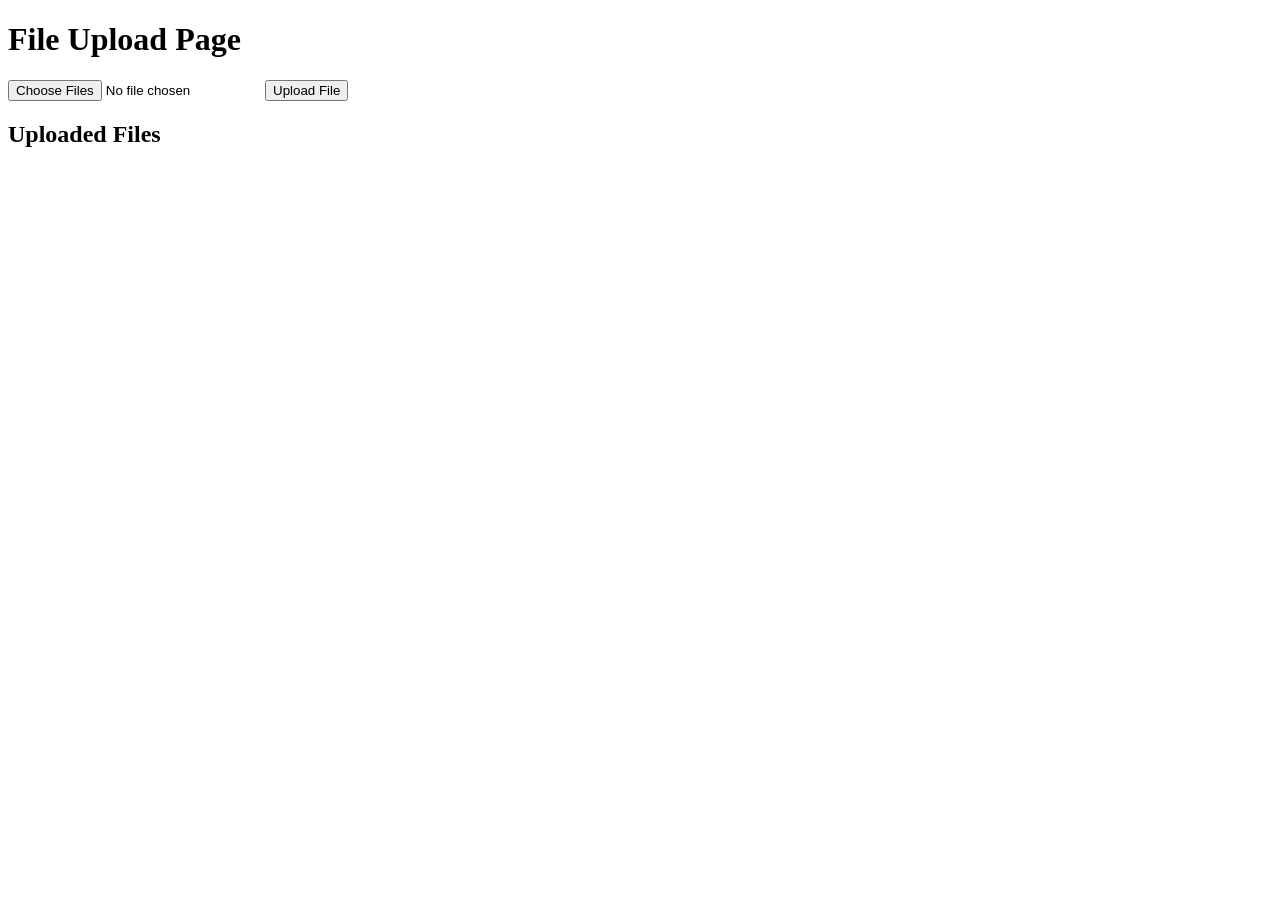
==== src/main/resources/templates/files.html @ 7ba575ff "add JPA dependency" ====
<!DOCTYPE html>
<html lang="en">
<head>
    <meta charset="UTF-8">
    <meta name="viewport" content="width=device-width, initial-scale=1.0">
    <title>File Upload Page</title>
    <script src="https://code.jquery.com/jquery-3.6.0.min.js"></script>
</head>
<body>

<h1>File Upload Page</h1>

<form id="fileUploadForm" enctype="multipart/form-data">
    <input type="file" name="file" id="fileInput" multiple>
    <input type="submit" value="Upload File">
</form>

<h2>Uploaded Files</h2>
<ul id="fileList"></ul>

<script>
    // Функция для загрузки файлов через AJAX
    $('#fileUploadForm').submit(function(event) {
        event.preventDefault();

        var formData = new FormData($(this)[0]);

        $.ajax({
            url: '/upload', // Путь к обработчику на сервере
            type: 'POST',
            data: formData,
            contentType: false,
            processData: false,
            success: function(response) {
                // Обработка успешного ответа
                alert('File uploaded successfully!');
                loadFiles(); // Обновляем список файлов после загрузки
            },
            error: function(xhr, status, error) {
                // Обработка ошибки
                alert('Error uploading file: ' + error);
            }
        });
    });

    // Функция для загрузки списка файлов через AJAX
    function loadFiles() {
        $.ajax({
            url: '/files', // Путь к обработчику на сервере
            type: 'GET',
            success: function(response) {
                // Обработка успешного ответа
                displayFiles(response);
            },
            error: function(xhr, status, error) {
                // Обработка ошибки
                alert('Error loading files: ' + error);
            }
        });
    }

    // Функция для отображения списка файлов
    function displayFiles(files) {
        $('#fileList').empty();
        $.each(files, function(index, file) {
            $('#fileList').append('<li><a href="/download/' + file.id + '">' + file.fileName + '</a></li>');
        });
    }

    // Вызываем функцию загрузки файлов при загрузке страницы
    $(document).ready(function() {
        loadFiles();
    });
</script>

</body>
</html>
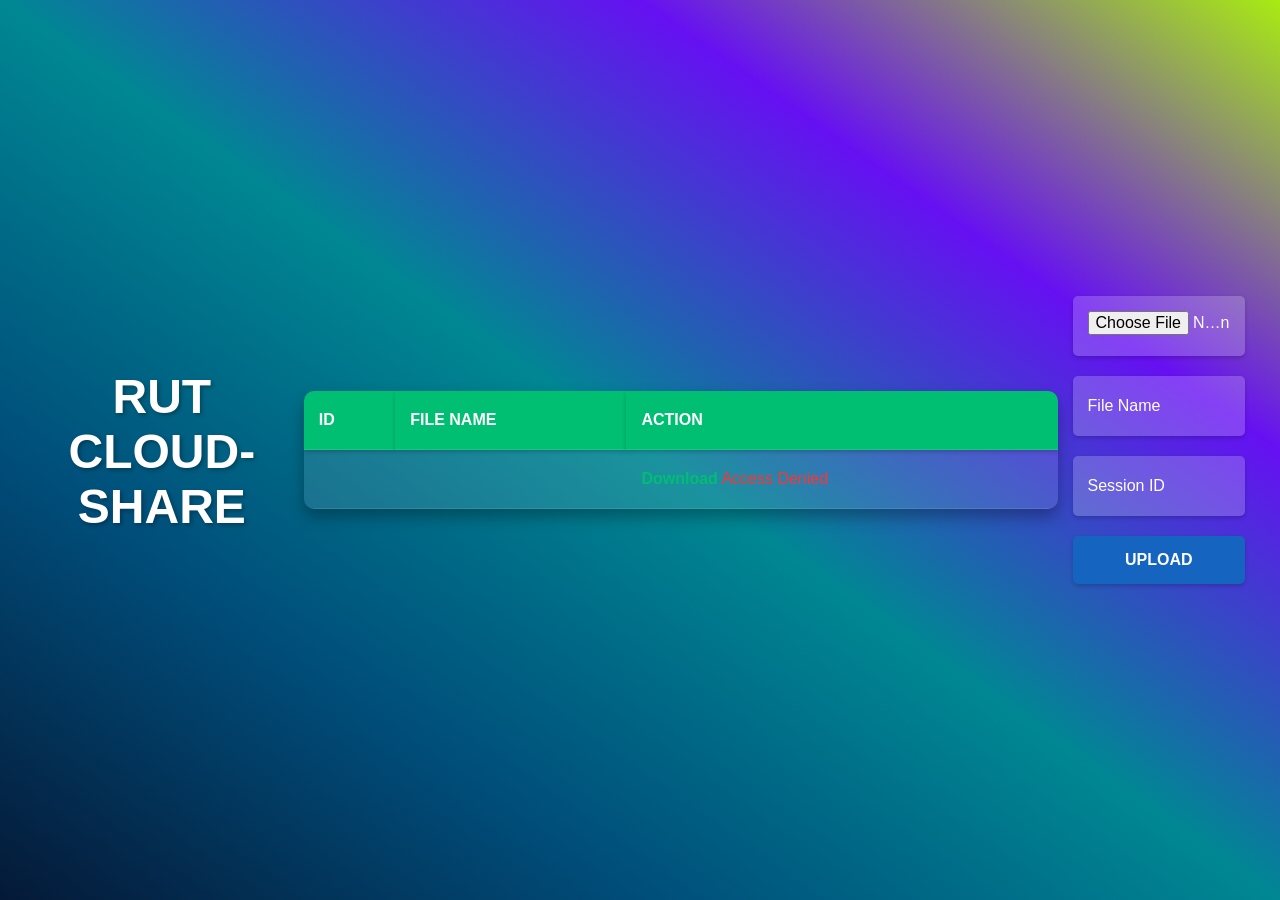
==== commit 94f59c54: "HTML(/index+/files)+dependency" ====
--- a/src/main/resources/templates/files.html
+++ b/src/main/resources/templates/files.html
@@ -1,77 +1,151 @@
 <!DOCTYPE html>
 <html lang="en">
 <head>
-    <meta charset="UTF-8">
-    <meta name="viewport" content="width=device-width, initial-scale=1.0">
-    <title>File Upload Page</title>
-    <script src="https://code.jquery.com/jquery-3.6.0.min.js"></script>
+  <meta charset="UTF-8">
+  <title>RUT CLOUD-SHARE</title>
+  <style>
+    body {
+      font-family: 'Arial', sans-serif;
+      background: linear-gradient(to right top, #051937, #004d7a, #008793, #6610f2, #a8eb12); /* Градиентный фон */
+      color: #ffffff; /* Белый текст */
+      margin: 0;
+      padding: 20px;
+      box-sizing: border-box;
+      display: flex;
+      justify-content: center;
+      align-items: center;
+      min-height: 100vh;
+      text-align: center;
+    }
+
+    h1 {
+      font-size: 48px;
+      margin-bottom: 30px;
+      text-shadow: 2px 2px 4px rgba(0, 0, 0, 0.3); /* Тень для заголовка */
+    }
+
+    table {
+      width: 100%;
+      max-width: 800px;
+      border-collapse: collapse;
+      margin: 30px auto;
+      background-color: rgba(255, 255, 255, 0.1); /* Прозрачный белый фон для таблицы */
+      border-radius: 10px;
+      overflow: hidden;
+      box-shadow: 0 8px 16px rgba(0, 0, 0, 0.3);
+    }
+
+    th, td {
+      padding: 20px 15px;
+      text-align: left;
+      border-bottom: 1px solid rgba(255, 255, 255, 0.1); /* Прозрачная линия под каждой строкой */
+    }
+
+    th {
+      background-color: #00bf72; /* Зеленый цвет фона заголовков столбцов */
+      color: #ffffff;
+      text-transform: uppercase;
+      font-weight: bold;
+      box-shadow: 0 2px 4px rgba(0, 0, 0, 0.2);
+    }
+
+    td a {
+      color: #00bf72; /* Зеленый цвет для ссылок */
+      text-decoration: none;
+      font-weight: bold;
+      transition: color 0.3s ease;
+    }
+
+    td a:hover {
+      color: #008793; /* Темнее зеленый цвет при наведении на ссылку */
+    }
+
+    input[type="text"], input[type="file"], button {
+      padding: 15px;
+      margin-bottom: 20px;
+      border: none;
+      border-radius: 5px;
+      width: calc(100% - 30px);
+      box-sizing: border-box;
+      background-color: rgba(255, 255, 255, 0.2); /* Прозрачный белый фон для полей ввода и кнопок */
+      color: #ffffff; /* Белый текст */
+      font-size: 16px;
+      transition: background-color 0.3s ease;
+      box-shadow: 0 2px 4px rgba(0, 0, 0, 0.2);
+    }
+
+    input[type="text"], input[type="file"] {
+      height: 60px;
+    }
+
+    button {
+      background-color: #1565c0; /* Голубой цвет для кнопки */
+      cursor: pointer;
+      font-weight: bold;
+      text-transform: uppercase;
+      box-shadow: 0 2px 4px rgba(0, 0, 0, 0.2);
+    }
+
+    button:hover {
+      background-color: #0d47a1; /* Темнее голубой цвет при наведении на кнопку */
+    }
+
+    button:focus {
+      outline: none; /* Убираем обводку при фокусе */
+    }
+
+    ::-webkit-input-placeholder {
+      color: #ffffff; /* Цвет placeholder для WebKit браузеров */
+    }
+
+    :-moz-placeholder {
+      color: #ffffff; /* Цвет placeholder для Firefox 18- */
+    }
+
+    ::-moz-placeholder {
+      color: #ffffff; /* Цвет placeholder для Firefox 19+ */
+    }
+
+    :-ms-input-placeholder {
+      color: #ffffff; /* Цвет placeholder для IE */
+    }
+  </style>
 </head>
 <body>
+<h1>RUT CLOUD-SHARE</h1>
 
-<h1>File Upload Page</h1>
+<table>
+  <thead>
+  <tr>
+    <th>ID</th>
+    <th>File Name</th>
+    <th>Action</th>
+  </tr>
+  </thead>
+  <tbody>
+  <tr th:each="file : ${files}">
+    <td th:text="${file.id}"></td>
+    <td th:text="${file.fileName}"></td>
+    <td>
+      <!-- Проверяем, имеет ли текущий сеанс доступ к файлу -->
+      <span th:if="${file.session.id eq session}" >
+                <a th:href="@{'/api/files/' + ${file.id}}" style="color: #00bf72;">Download</a>
+            </span>
+      <span th:unless="${file.session.id eq session}" style="color: #ff3333;">Access Denied</span>
+    </td>
+  </tr>
+  </tbody>
+</table>
 
-<form id="fileUploadForm" enctype="multipart/form-data">
-    <input type="file" name="file" id="fileInput" multiple>
-    <input type="submit" value="Upload File">
+<form method="post" action="/api/files/upload" enctype="multipart/form-data">
+  <input type="file" name="fileData" placeholder="Choose File" /> <!-- Поле для загрузки файла -->
+  <br>
+  <input type="text" name="fileName" placeholder="File Name" /> <!-- Название файла -->
+  <br>
+  <input type="text" name="session" placeholder="Session ID" /> <!-- Идентификатор сеанса -->
+  <br>
+  <button type="submit">Upload</button>
 </form>
-
-<h2>Uploaded Files</h2>
-<ul id="fileList"></ul>
-
-<script>
-    // Функция для загрузки файлов через AJAX
-    $('#fileUploadForm').submit(function(event) {
-        event.preventDefault();
-
-        var formData = new FormData($(this)[0]);
-
-        $.ajax({
-            url: '/upload', // Путь к обработчику на сервере
-            type: 'POST',
-            data: formData,
-            contentType: false,
-            processData: false,
-            success: function(response) {
-                // Обработка успешного ответа
-                alert('File uploaded successfully!');
-                loadFiles(); // Обновляем список файлов после загрузки
-            },
-            error: function(xhr, status, error) {
-                // Обработка ошибки
-                alert('Error uploading file: ' + error);
-            }
-        });
-    });
-
-    // Функция для загрузки списка файлов через AJAX
-    function loadFiles() {
-        $.ajax({
-            url: '/files', // Путь к обработчику на сервере
-            type: 'GET',
-            success: function(response) {
-                // Обработка успешного ответа
-                displayFiles(response);
-            },
-            error: function(xhr, status, error) {
-                // Обработка ошибки
-                alert('Error loading files: ' + error);
-            }
-        });
-    }
-
-    // Функция для отображения списка файлов
-    function displayFiles(files) {
-        $('#fileList').empty();
-        $.each(files, function(index, file) {
-            $('#fileList').append('<li><a href="/download/' + file.id + '">' + file.fileName + '</a></li>');
-        });
-    }
-
-    // Вызываем функцию загрузки файлов при загрузке страницы
-    $(document).ready(function() {
-        loadFiles();
-    });
-</script>
 
 </body>
 </html>
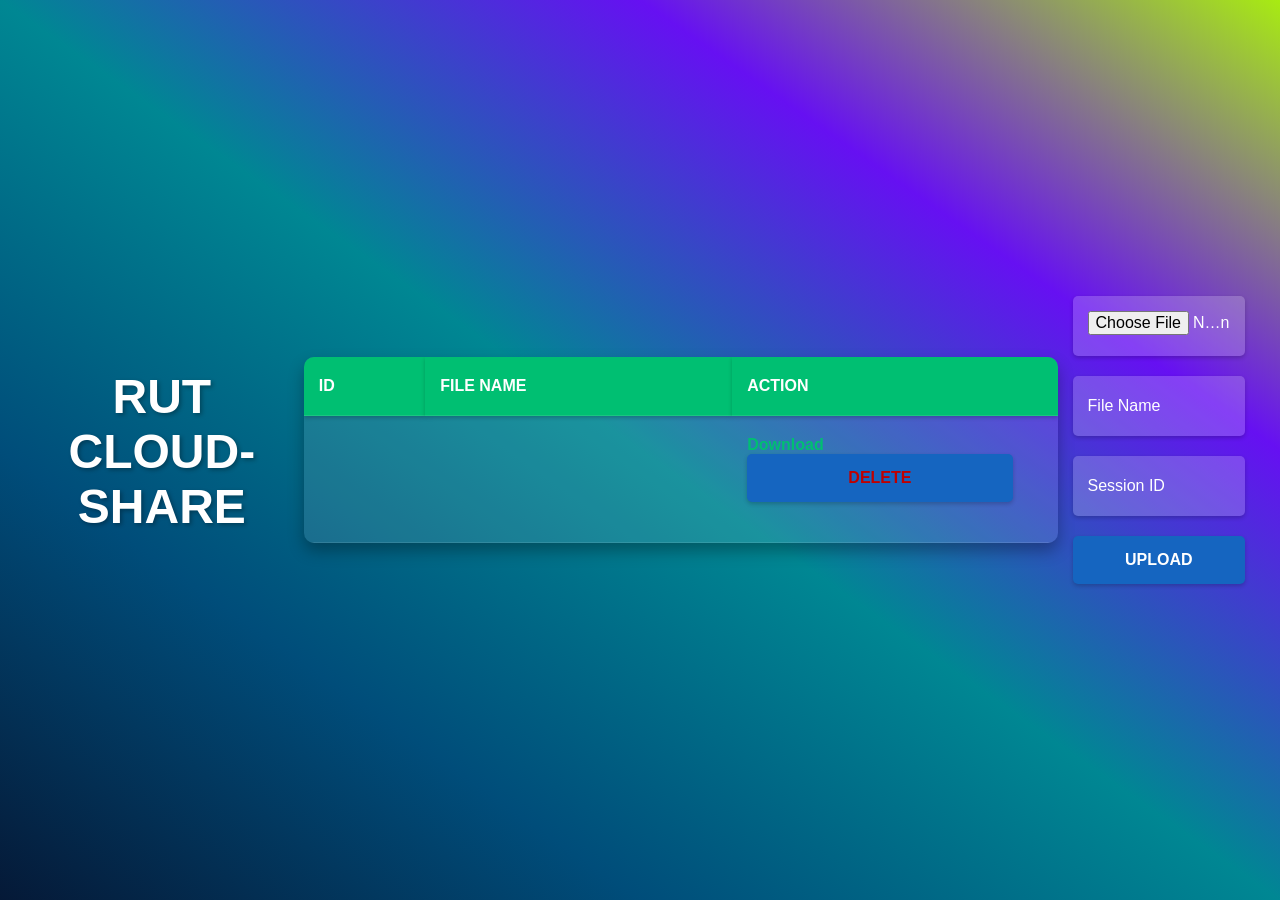
==== commit 639c61fa: "fix issue with sessions and file uploading" ====
--- a/src/main/resources/templates/files.html
+++ b/src/main/resources/templates/files.html
@@ -1,5 +1,5 @@
 <!DOCTYPE html>
-<html lang="en">
+<html lang="en" xmlns:th="http://www.w3.org/1999/xhtml">
 <head>
   <meta charset="UTF-8">
   <title>RUT CLOUD-SHARE</title>
@@ -128,10 +128,17 @@
     <td th:text="${file.fileName}"></td>
     <td>
       <!-- Проверяем, имеет ли текущий сеанс доступ к файлу -->
-      <span th:if="${file.session.id eq session}" >
-                <a th:href="@{'/api/files/' + ${file.id}}" style="color: #00bf72;">Download</a>
+      <span >
+                <a th:href="@{'/api/files/' + ${file.id}} + '?session=' + ${session_number}" style="color: #00bf72;">Download</a>
             </span>
-      <span th:unless="${file.session.id eq session}" style="color: #ff3333;">Access Denied</span>
+
+    <br>
+     <!-- New column for delete button -->
+      <span style="margin-all = 10px">
+      <form method="post" th:action="@{'/api/files/delete/' + ${file.id}}">
+        <button type="submit" style="color: #bf0000;">Delete</button>
+      </form>
+        </span>
     </td>
   </tr>
   </tbody>
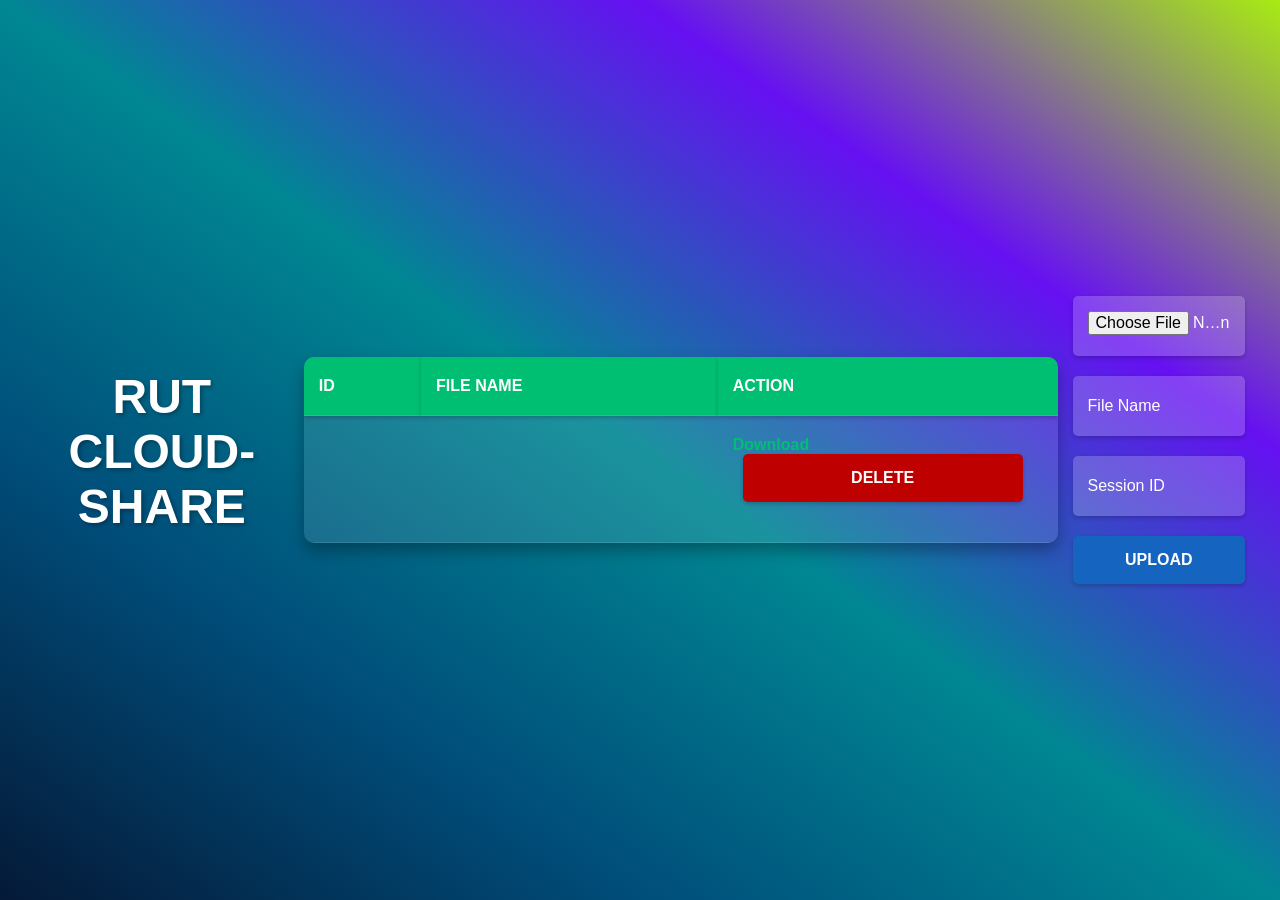
==== commit eedd58dc: "HTML(/get)" ====
--- a/src/main/resources/templates/files.html
+++ b/src/main/resources/templates/files.html
@@ -50,10 +50,17 @@
     }
 
     td a {
-      color: #00bf72; /* Зеленый цвет для ссылок */
       text-decoration: none;
       font-weight: bold;
       transition: color 0.3s ease;
+    }
+
+    td a.download-link {
+      color: #00bf72; /* Зеленый цвет для ссылки "Download" */
+    }
+
+    td a.delete-link {
+      color: #bf0000; /* Красный цвет для ссылки "Delete" */
     }
 
     td a:hover {
@@ -94,6 +101,30 @@
       outline: none; /* Убираем обводку при фокусе */
     }
 
+    /* Стили для кнопки Delete */
+    .delete-button {
+      padding: 15px;
+      margin-left: 10px; /* Отступ слева от кнопки */
+      border: none;
+      border-radius: 5px;
+      background-color: #bf0000; /* Красный цвет для кнопки "Delete" */
+      color: #ffffff; /* Белый текст */
+      font-size: 16px;
+      font-weight: bold;
+      text-transform: uppercase;
+      cursor: pointer;
+      transition: background-color 0.3s ease, transform 0.2s ease;
+    }
+
+    .delete-button:hover {
+      background-color: #990000; /* Темнее красный цвет при наведении на кнопку */
+      transform: translateY(-2px); /* Эффект поднятия при наведении */
+    }
+
+    .delete-button:focus {
+      outline: none; /* Убираем обводку при фокусе */
+    }
+
     ::-webkit-input-placeholder {
       color: #ffffff; /* Цвет placeholder для WebKit браузеров */
     }
@@ -128,17 +159,14 @@
     <td th:text="${file.fileName}"></td>
     <td>
       <!-- Проверяем, имеет ли текущий сеанс доступ к файлу -->
-      <span >
-                <a th:href="@{'/api/files/' + ${file.id}} + '?session=' + ${session_number}" style="color: #00bf72;">Download</a>
-            </span>
+      <span>
+        <a th:href="@{'/api/files/' + ${file.id}} + '?session=' + ${session_number}" class="download-link">Download</a>
+      </span>
 
-    <br>
-     <!-- New column for delete button -->
-      <span style="margin-all = 10px">
+      <!-- Кнопка Delete -->
       <form method="post" th:action="@{'/api/files/delete/' + ${file.id}}">
-        <button type="submit" style="color: #bf0000;">Delete</button>
+        <button type="submit" class="delete-button">Delete</button>
       </form>
-        </span>
     </td>
   </tr>
   </tbody>
@@ -155,4 +183,4 @@
 </form>
 
 </body>
-</html>
+</html>
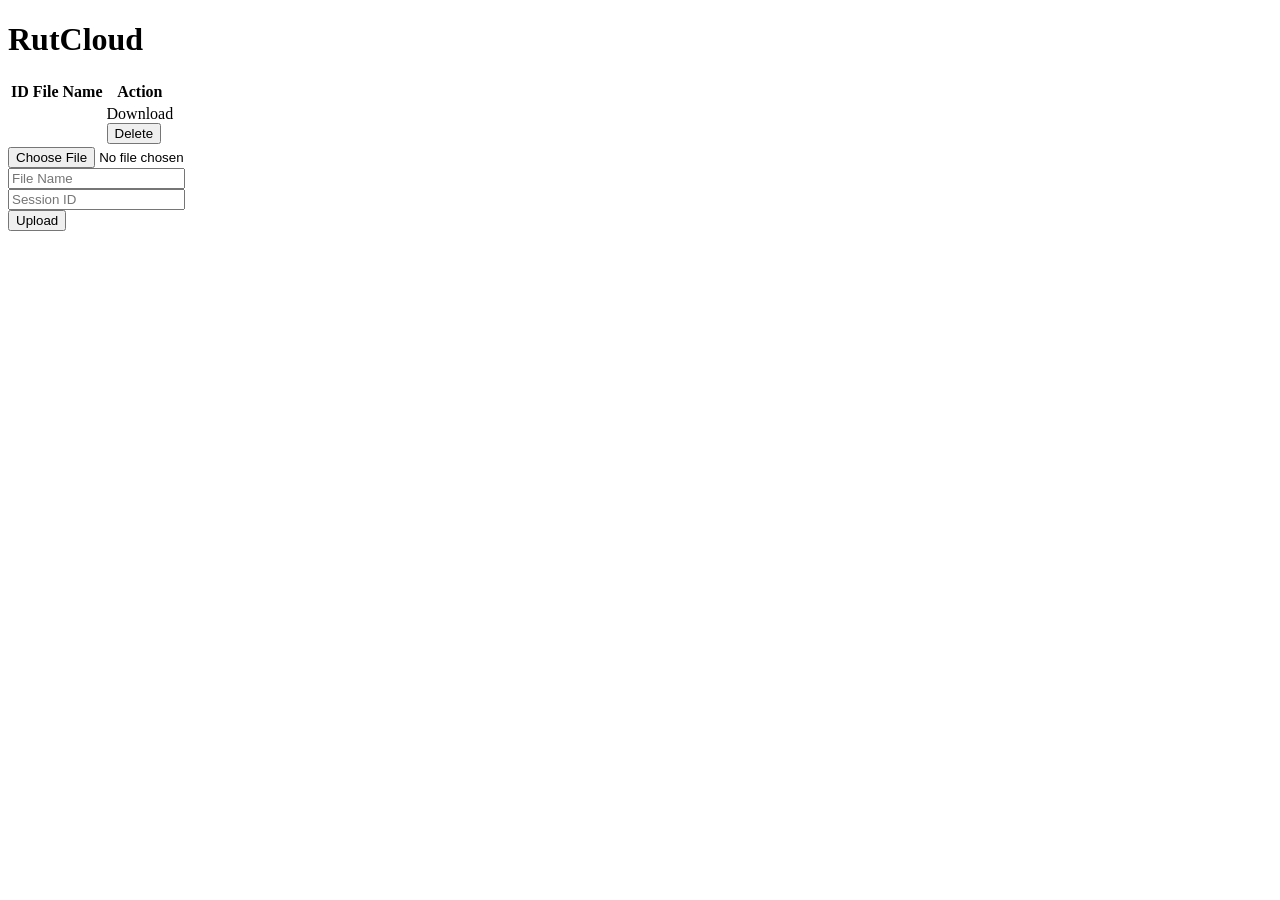
==== commit 24885e1a: "update index.html, add index.css & index.js" ====
--- a/src/main/resources/templates/files.html
+++ b/src/main/resources/templates/files.html
@@ -1,149 +1,15 @@
 <!DOCTYPE html>
-<html lang="en" xmlns:th="http://www.w3.org/1999/xhtml">
+<html lang="ru" xmlns:th="http://www.w3.org/1999/xhtml">
+
 <head>
   <meta charset="UTF-8">
-  <title>RUT CLOUD-SHARE</title>
-  <style>
-    body {
-      font-family: 'Arial', sans-serif;
-      background: linear-gradient(to right top, #051937, #004d7a, #008793, #6610f2, #a8eb12); /* Градиентный фон */
-      color: #ffffff; /* Белый текст */
-      margin: 0;
-      padding: 20px;
-      box-sizing: border-box;
-      display: flex;
-      justify-content: center;
-      align-items: center;
-      min-height: 100vh;
-      text-align: center;
-    }
+  <meta name="viewport" content="width=device-width, initial-scale=1.0">
+  <link rel="stylesheet" href="/css/files.css">
+  <title>RutCloud | Файлы</title>
+</head>
 
-    h1 {
-      font-size: 48px;
-      margin-bottom: 30px;
-      text-shadow: 2px 2px 4px rgba(0, 0, 0, 0.3); /* Тень для заголовка */
-    }
-
-    table {
-      width: 100%;
-      max-width: 800px;
-      border-collapse: collapse;
-      margin: 30px auto;
-      background-color: rgba(255, 255, 255, 0.1); /* Прозрачный белый фон для таблицы */
-      border-radius: 10px;
-      overflow: hidden;
-      box-shadow: 0 8px 16px rgba(0, 0, 0, 0.3);
-    }
-
-    th, td {
-      padding: 20px 15px;
-      text-align: left;
-      border-bottom: 1px solid rgba(255, 255, 255, 0.1); /* Прозрачная линия под каждой строкой */
-    }
-
-    th {
-      background-color: #00bf72; /* Зеленый цвет фона заголовков столбцов */
-      color: #ffffff;
-      text-transform: uppercase;
-      font-weight: bold;
-      box-shadow: 0 2px 4px rgba(0, 0, 0, 0.2);
-    }
-
-    td a {
-      text-decoration: none;
-      font-weight: bold;
-      transition: color 0.3s ease;
-    }
-
-    td a.download-link {
-      color: #00bf72; /* Зеленый цвет для ссылки "Download" */
-    }
-
-    td a.delete-link {
-      color: #bf0000; /* Красный цвет для ссылки "Delete" */
-    }
-
-    td a:hover {
-      color: #008793; /* Темнее зеленый цвет при наведении на ссылку */
-    }
-
-    input[type="text"], input[type="file"], button {
-      padding: 15px;
-      margin-bottom: 20px;
-      border: none;
-      border-radius: 5px;
-      width: calc(100% - 30px);
-      box-sizing: border-box;
-      background-color: rgba(255, 255, 255, 0.2); /* Прозрачный белый фон для полей ввода и кнопок */
-      color: #ffffff; /* Белый текст */
-      font-size: 16px;
-      transition: background-color 0.3s ease;
-      box-shadow: 0 2px 4px rgba(0, 0, 0, 0.2);
-    }
-
-    input[type="text"], input[type="file"] {
-      height: 60px;
-    }
-
-    button {
-      background-color: #1565c0; /* Голубой цвет для кнопки */
-      cursor: pointer;
-      font-weight: bold;
-      text-transform: uppercase;
-      box-shadow: 0 2px 4px rgba(0, 0, 0, 0.2);
-    }
-
-    button:hover {
-      background-color: #0d47a1; /* Темнее голубой цвет при наведении на кнопку */
-    }
-
-    button:focus {
-      outline: none; /* Убираем обводку при фокусе */
-    }
-
-    /* Стили для кнопки Delete */
-    .delete-button {
-      padding: 15px;
-      margin-left: 10px; /* Отступ слева от кнопки */
-      border: none;
-      border-radius: 5px;
-      background-color: #bf0000; /* Красный цвет для кнопки "Delete" */
-      color: #ffffff; /* Белый текст */
-      font-size: 16px;
-      font-weight: bold;
-      text-transform: uppercase;
-      cursor: pointer;
-      transition: background-color 0.3s ease, transform 0.2s ease;
-    }
-
-    .delete-button:hover {
-      background-color: #990000; /* Темнее красный цвет при наведении на кнопку */
-      transform: translateY(-2px); /* Эффект поднятия при наведении */
-    }
-
-    .delete-button:focus {
-      outline: none; /* Убираем обводку при фокусе */
-    }
-
-    ::-webkit-input-placeholder {
-      color: #ffffff; /* Цвет placeholder для WebKit браузеров */
-    }
-
-    :-moz-placeholder {
-      color: #ffffff; /* Цвет placeholder для Firefox 18- */
-    }
-
-    ::-moz-placeholder {
-      color: #ffffff; /* Цвет placeholder для Firefox 19+ */
-    }
-
-    :-ms-input-placeholder {
-      color: #ffffff; /* Цвет placeholder для IE */
-    }
-  </style>
-</head>
 <body>
-<h1>RUT CLOUD-SHARE</h1>
+<h1>RutCloud</h1>
 
 <table>
   <thead>
@@ -153,6 +19,7 @@
     <th>Action</th>
   </tr>
   </thead>
+
   <tbody>
   <tr th:each="file : ${files}">
     <td th:text="${file.id}"></td>
@@ -162,7 +29,6 @@
       <span>
         <a th:href="@{'/api/files/' + ${file.id}} + '?session=' + ${session_number}" class="download-link">Download</a>
       </span>
-
       <!-- Кнопка Delete -->
       <form method="post" th:action="@{'/api/files/delete/' + ${file.id}}">
         <button type="submit" class="delete-button">Delete</button>
@@ -181,6 +47,6 @@
   <br>
   <button type="submit">Upload</button>
 </form>
+</body>
 
-</body>
 </html>
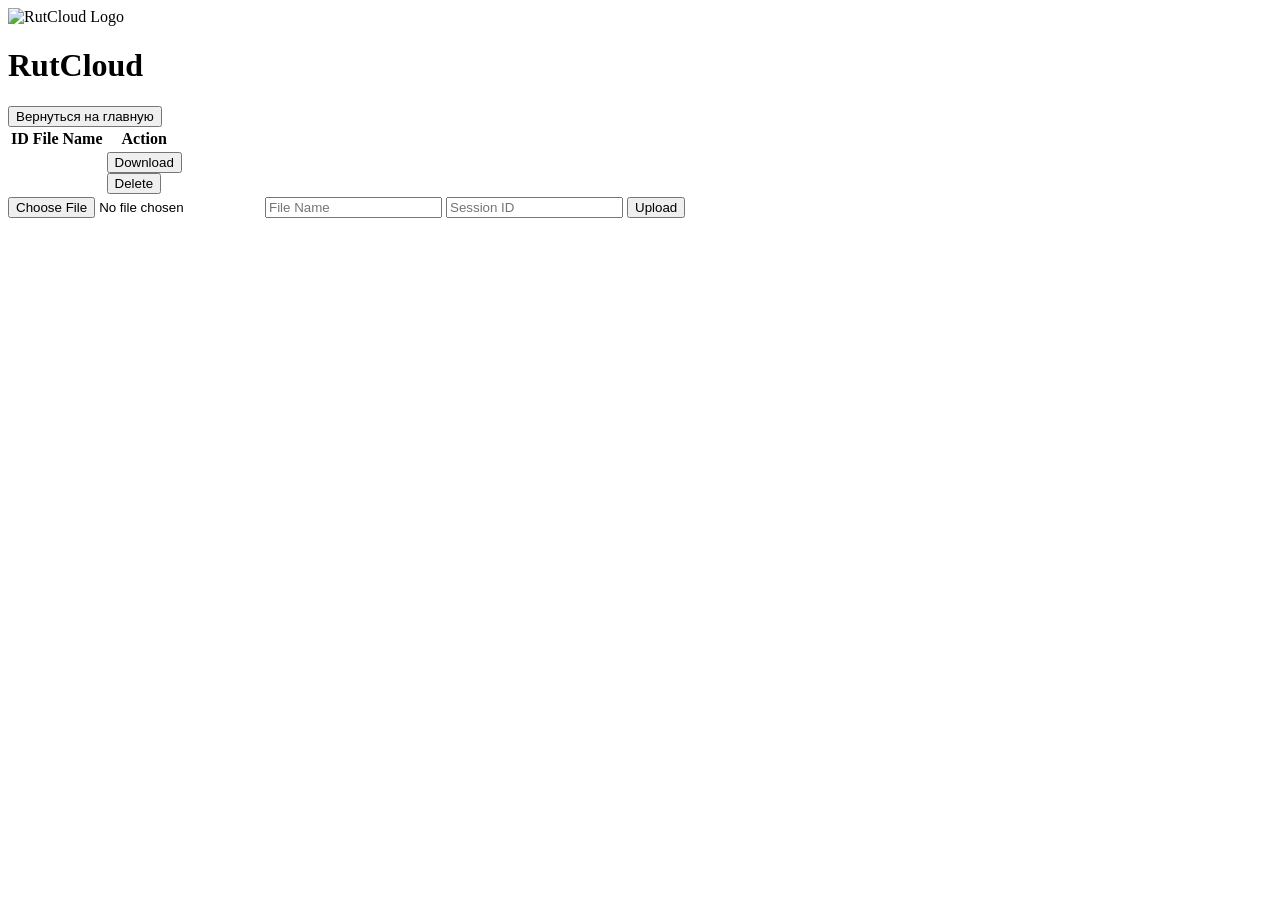
==== commit 41f19692: "update all htmls" ====
--- a/src/main/resources/templates/files.html
+++ b/src/main/resources/templates/files.html
@@ -4,49 +4,69 @@
 <head>
   <meta charset="UTF-8">
   <meta name="viewport" content="width=device-width, initial-scale=1.0">
+  <title>RutCloud | Файлы</title>
+
+  <link rel="stylesheet" href="/css/fragments/body.css">
+  <link rel="stylesheet" href="/css/fragments/header.css">
+  <link rel="stylesheet" href="/css/fragments/main.css">
+  <!----->
   <link rel="stylesheet" href="/css/files.css">
-  <title>RutCloud | Файлы</title>
+
+  <script src="/js/return.js"></script>
+  <!----->
+  <script src=""></script>
 </head>
 
 <body>
-<h1>RutCloud</h1>
+<header>
+  <div class="logo">
+    <img src="https://uprostim.com/wp-content/uploads/2021/04/image023-6.png" alt="RutCloud Logo">
+    <h1>RutCloud</h1>
+  </div>
+  <div class="return">
+    <button id="return" onclick="returnToMain()">Вернуться на главную</button>
+  </div>
+</header>
 
-<table>
-  <thead>
-  <tr>
-    <th>ID</th>
-    <th>File Name</th>
-    <th>Action</th>
-  </tr>
-  </thead>
+<main>
+  <div class="table">
+    <table>
+      <thead>
+      <tr>
+        <th>ID</th>
+        <th>File Name</th>
+        <th>Action</th>
+      </tr>
+      </thead>
 
-  <tbody>
-  <tr th:each="file : ${files}">
-    <td th:text="${file.id}"></td>
-    <td th:text="${file.fileName}"></td>
-    <td>
-      <!-- Проверяем, имеет ли текущий сеанс доступ к файлу -->
-      <span>
-        <a th:href="@{'/api/files/' + ${file.id}} + '?session=' + ${session_number}" class="download-link">Download</a>
-      </span>
-      <!-- Кнопка Delete -->
-      <form method="post" th:action="@{'/api/files/delete/' + ${file.id}}">
-        <button type="submit" class="delete-button">Delete</button>
-      </form>
-    </td>
-  </tr>
-  </tbody>
-</table>
+      <tbody>
+      <tr th:each="file : ${files}">
+        <td th:text="${file.id}"></td>
+        <td th:text="${file.fileName}"></td>
+        <td>
+          <div class="action-buttons">
+            <form method="get" th:action="@{'/api/files/' + ${file.id}} + '?session=' + ${session_number}">
+              <button type="submit" id="download">Download</button>
+            </form>
+            <form method="post" th:action="@{'/api/files/delete/' + ${file.id}}">
+              <button type="submit" id="delete">Delete</button>
+            </form>
+          </div>
+        </td>
+      </tr>
+      </tbody>
+    </table>
+  </div>
 
-<form method="post" action="/api/files/upload" enctype="multipart/form-data">
-  <input type="file" name="fileData" placeholder="Choose File" /> <!-- Поле для загрузки файла -->
-  <br>
-  <input type="text" name="fileName" placeholder="File Name" /> <!-- Название файла -->
-  <br>
-  <input type="text" name="session" placeholder="Session ID" /> <!-- Идентификатор сеанса -->
-  <br>
-  <button type="submit">Upload</button>
-</form>
+  <div class="form">
+    <form method="post" action="/api/files/upload" enctype="multipart/form-data">
+      <input type="file" name="fileData" placeholder="Choose File" /> <!-- Поле для загрузки файла -->
+      <input type="text" name="fileName" placeholder="File Name" /> <!-- Название файла -->
+      <input type="text" name="session" placeholder="Session ID" /> <!-- Идентификатор сеанса -->
+      <button type="submit" id="upload">Upload</button>
+    </form>
+  </div>
+</main>
 </body>
 
 </html>
